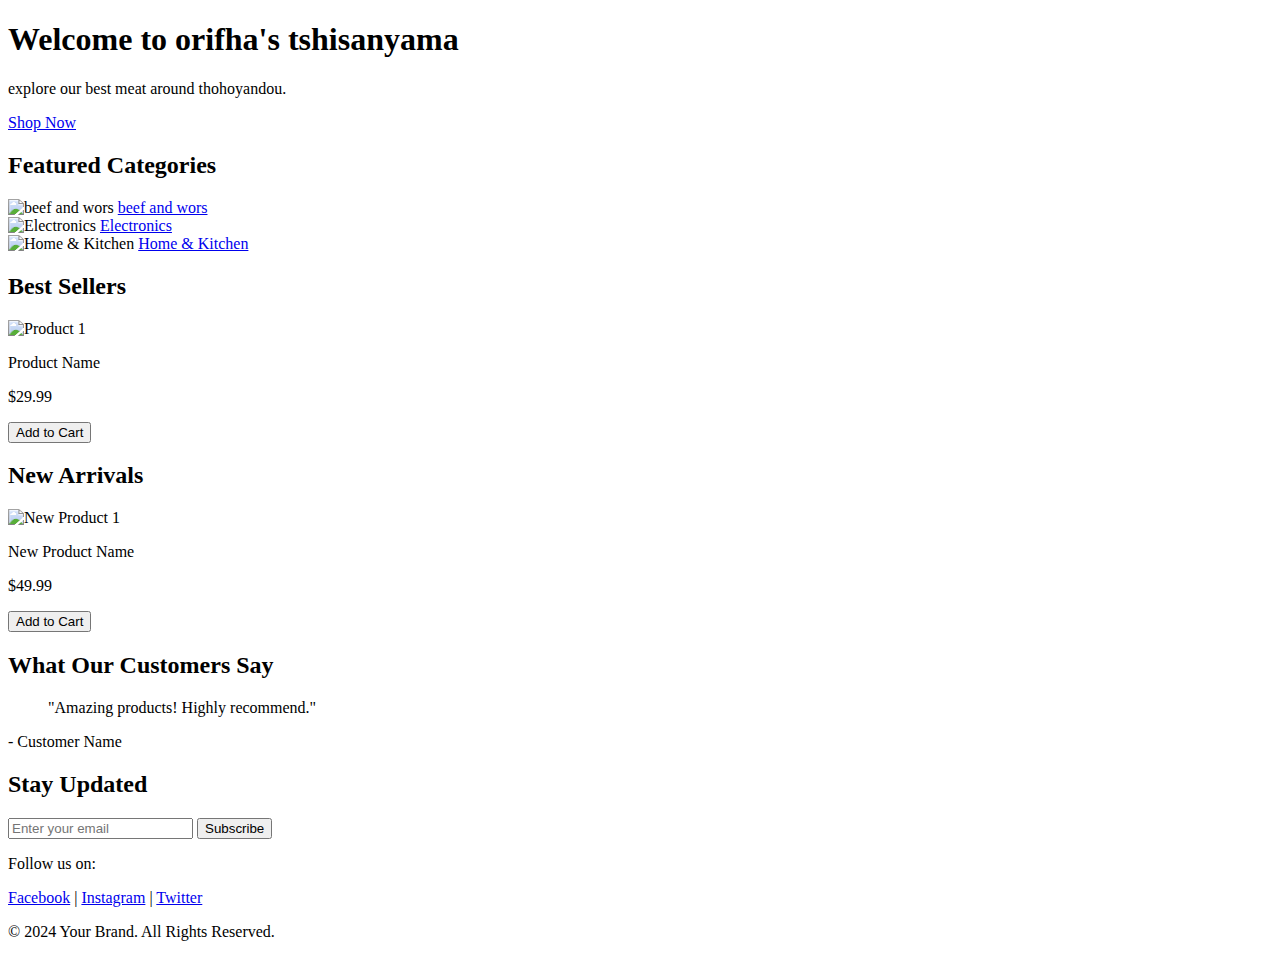
==== shop.html @ 142c87ed "initial commit:added files" ====
<!DOCTYPE html>
<html lang="en">
<head>
    <meta charset="UTF-8">
    <meta name="viewport" content="width=device-width, initial-scale=1.0">
    <title>Shop</title>
</head>
<section class="hero-banner">
    <h1>Welcome to orifha's tshisanyama</h1>
    <p>explore our best meat around thohoyandou.</p>
    <a href="shop.html" class="btn">Shop Now</a>
</section>

<!-- Featured Categories -->
<section class="featured-categories">
    <h2>Featured Categories</h2>
    <div class="category-container">
        <div class="category">
            <img src="" alt="beef and wors">
            <a href="shop.html">beef and wors</a>
        </div>
        <div class="category">
            <img src="" alt="Electronics">
            <a href="shop.html">Electronics</a>
        </div>
        <div class="category">
            <img src="" alt="Home & Kitchen">
            <a href="shop.html">Home & Kitchen</a>
        </div>
    </div>
</section>

<!-- Best Sellers -->
<section class="best-sellers">
    <h2>Best Sellers</h2>
    <div class="product-grid">
        <!-- Product Cards -->
        <div class="product-card">
            <img src="images/product1.jpg" alt="Product 1">
            <p>Product Name</p>
            <p>$29.99</p>
            <button>Add to Cart</button>
        </div>
        <!-- Add more product cards as needed -->
    </div>
</section>

<!-- New Arrivals -->
<section class="new-arrivals">
    <h2>New Arrivals</h2>
    <div class="product-grid">
        <!-- New Product Cards -->
        <div class="product-card">
            <img src="images/new-product1.jpg" alt="New Product 1">
            <p>New Product Name</p>
            <p>$49.99</p>
            <button>Add to Cart</button>
        </div>
        <!-- Add more new arrival cards as needed -->
    </div>
</section>

<!-- Customer Testimonials -->
<section class="testimonials">
    <h2>What Our Customers Say</h2>
    <blockquote>"Amazing products! Highly recommend."</blockquote>
    <p>- Customer Name</p>
</section>

<!-- Newsletter Sign-Up -->
<section class="newsletter">
    <h2>Stay Updated</h2>
    <form>
        <input type="email" placeholder="Enter your email">
        <button type="submit">Subscribe</button>
    </form>
</section>

<!-- Footer -->
<footer>
    <p>Follow us on:</p>
    <a href="#">Facebook</a> | <a href="#">Instagram</a> | <a href="#">Twitter</a>
    <p>&copy; 2024 Your Brand. All Rights Reserved.</p>
</footer>
<body>
    
</body>
</html>
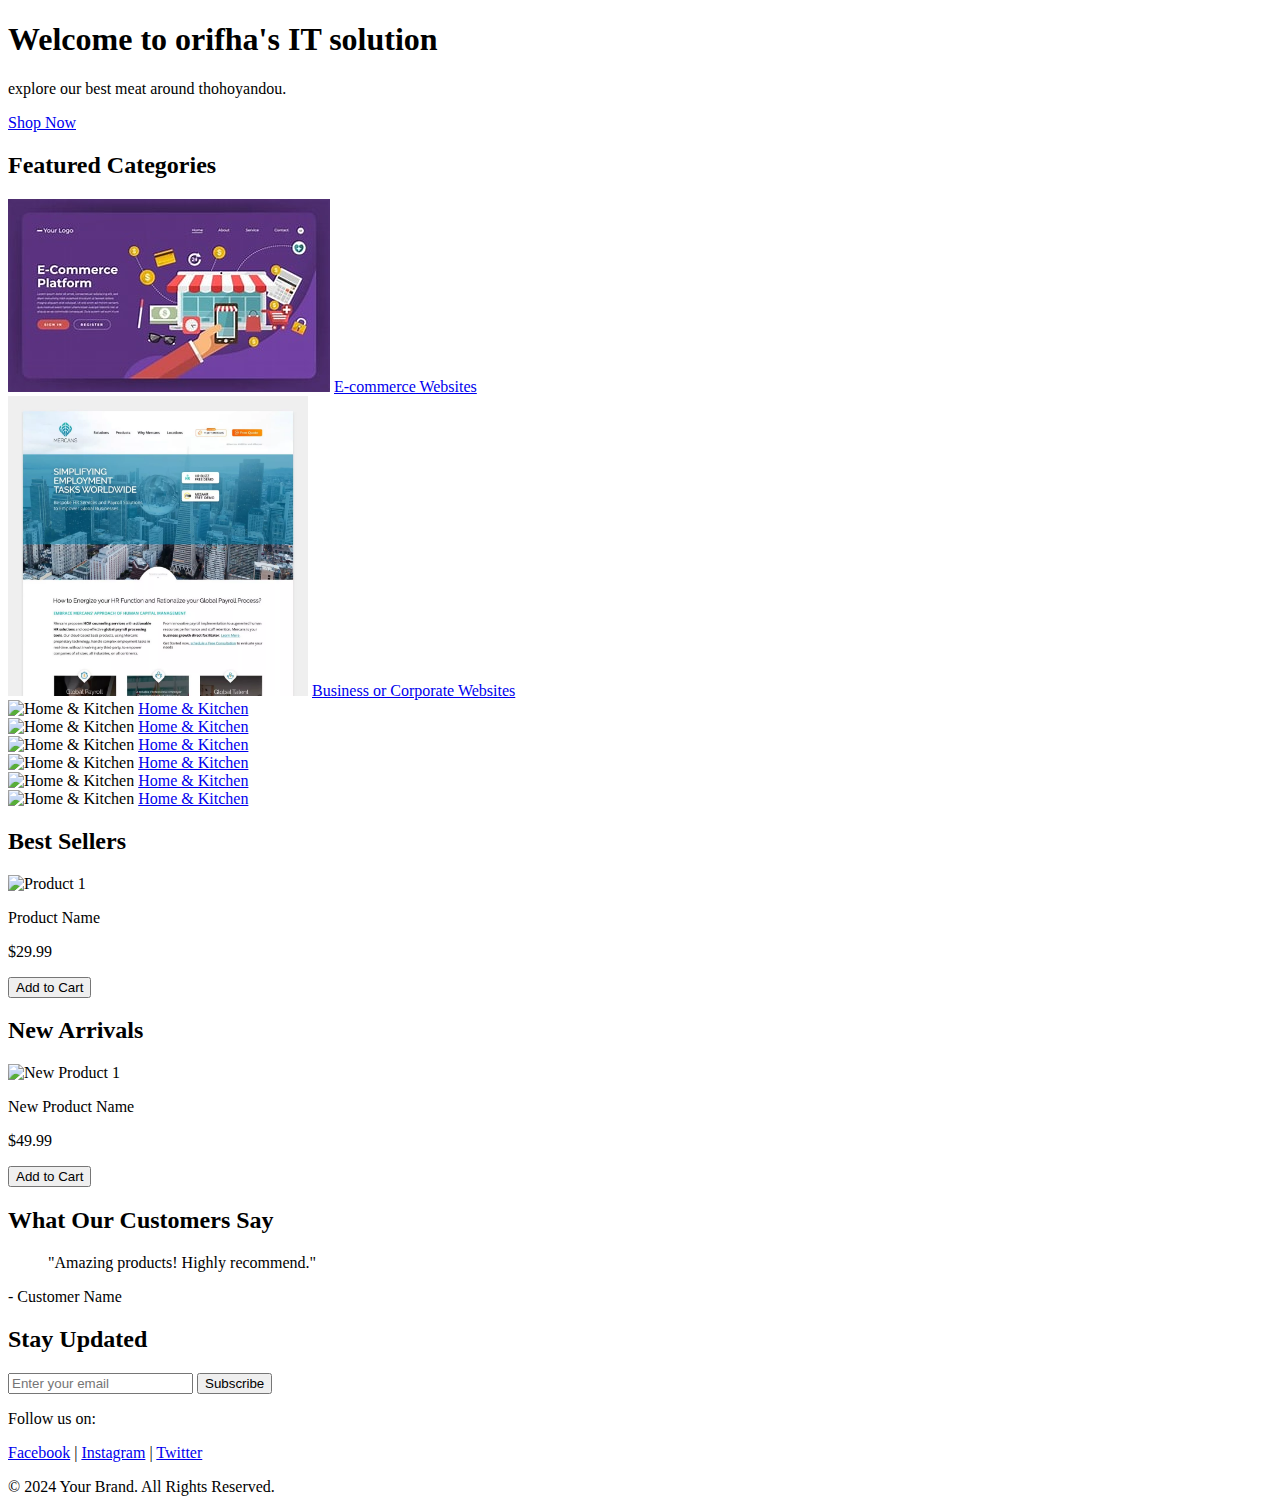
==== commit 7457992e: "initial commit:added files" ====
--- a/shop.html
+++ b/shop.html
@@ -4,9 +4,10 @@
     <meta charset="UTF-8">
     <meta name="viewport" content="width=device-width, initial-scale=1.0">
     <title>Shop</title>
+    <link rel="stylesheet" href="">
 </head>
 <section class="hero-banner">
-    <h1>Welcome to orifha's tshisanyama</h1>
+    <h1>Welcome to orifha's IT solution</h1>
     <p>explore our best meat around thohoyandou.</p>
     <a href="shop.html" class="btn">Shop Now</a>
 </section>
@@ -16,12 +17,32 @@
     <h2>Featured Categories</h2>
     <div class="category-container">
         <div class="category">
-            <img src="" alt="beef and wors">
-            <a href="shop.html">beef and wors</a>
+            <img src="th.jpeg" alt="E-commerce Websites">
+            <a href="shop.html">E-commerce Websites</a>
         </div>
         <div class="category">
-            <img src="" alt="Electronics">
-            <a href="shop.html">Electronics</a>
+            <img src="corporate-website-development-1024x1024.webp" width="300"  alt="Business or Corporate Websites">
+            <a href="shop.html">Business or Corporate Websites</a>
+        </div>
+        <div class="category">
+            <img src="" alt="Home & Kitchen">
+            <a href="shop.html">Home & Kitchen</a>
+        </div>
+        <div class="category">
+            <img src="" alt="Home & Kitchen">
+            <a href="shop.html">Home & Kitchen</a>
+        </div>
+        <div class="category">
+            <img src="" alt="Home & Kitchen">
+            <a href="shop.html">Home & Kitchen</a>
+        </div>
+        <div class="category">
+            <img src="" alt="Home & Kitchen">
+            <a href="shop.html">Home & Kitchen</a>
+        </div>
+        <div class="category">
+            <img src="" alt="Home & Kitchen">
+            <a href="shop.html">Home & Kitchen</a>
         </div>
         <div class="category">
             <img src="" alt="Home & Kitchen">
